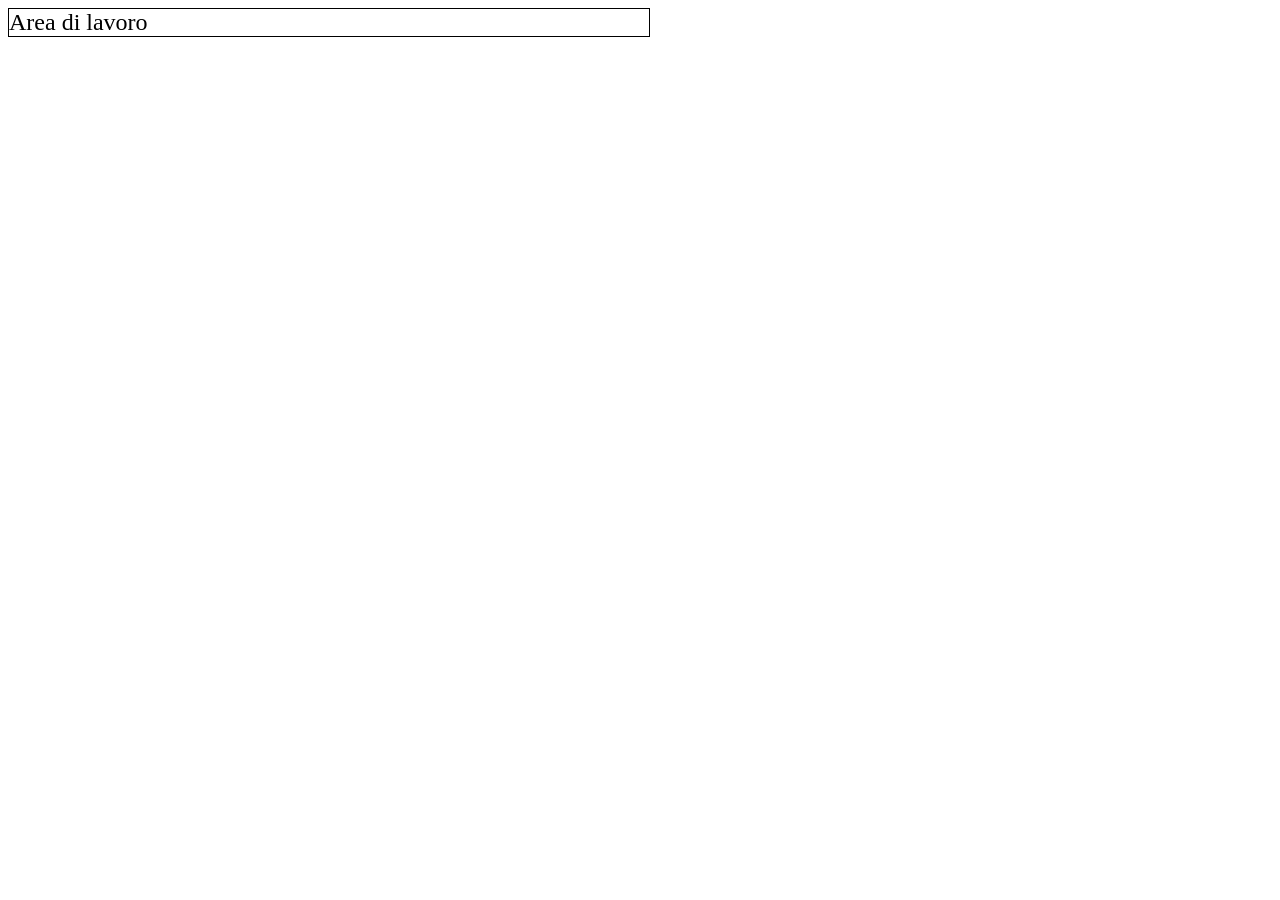
==== mapTest.html @ 3778d413 "Add files via upload" ====
<!DOCTYPE html PUBLIC "-//W3C//DTD HTML 4.01//EN" "http://www.w3.org/TR/html4/strict.dtd">
<html><head>
 <meta charset="UTF-8">
 <meta content="text/html; http-equiv="content-type">
<script src="./js/jquery-3.7.1.js"></script>
<script src="./js/appari.js"></script>
</head><body>

<!-- Image Map Generated by http://www.image-map.net/ -->
<div style="position:relative;">
<div id="work" style="position:fixed; top=0; border:1px solid black; display:normal; width:50%; z-index:10; background-color:white; font-size:1.5em;"><span>Area di lavoro</span></div>
<img src="./img/20261123_143809.jpg" usemap="#image-map">

<map name="image-map">
 <area data-alt="" alt="pentola" title="click per modificare" href="javascript:void(0)" coords="192,458,306,541" shape="rect" onclick="maptest(this)">
 <area data-alt="" alt="coltello" title="coltello" href="javascript:void(0)" coords="283,641,324,724" shape="rect" onclick="maptest(this)">
 <area data-alt="" alt="rubinetto" title="rubinetto" href="javascript:void(0)" coords="256,455,1,237,646,596,580,490" shape="rect" onclick="maptest(this)">
 <area data-alt="" alt="caffettiera" title="caffettiera" href="javascript:void(0)" coords="635,608,582,474,584,492" shape="rect" onclick="maptest(this)">
</map>
</div>
<!--<script>
function maptest(el) {$("#work span").text(el.alt);};
console.log("js caricato");}
</script>-->
</body></html>
<!-- primo test git -->
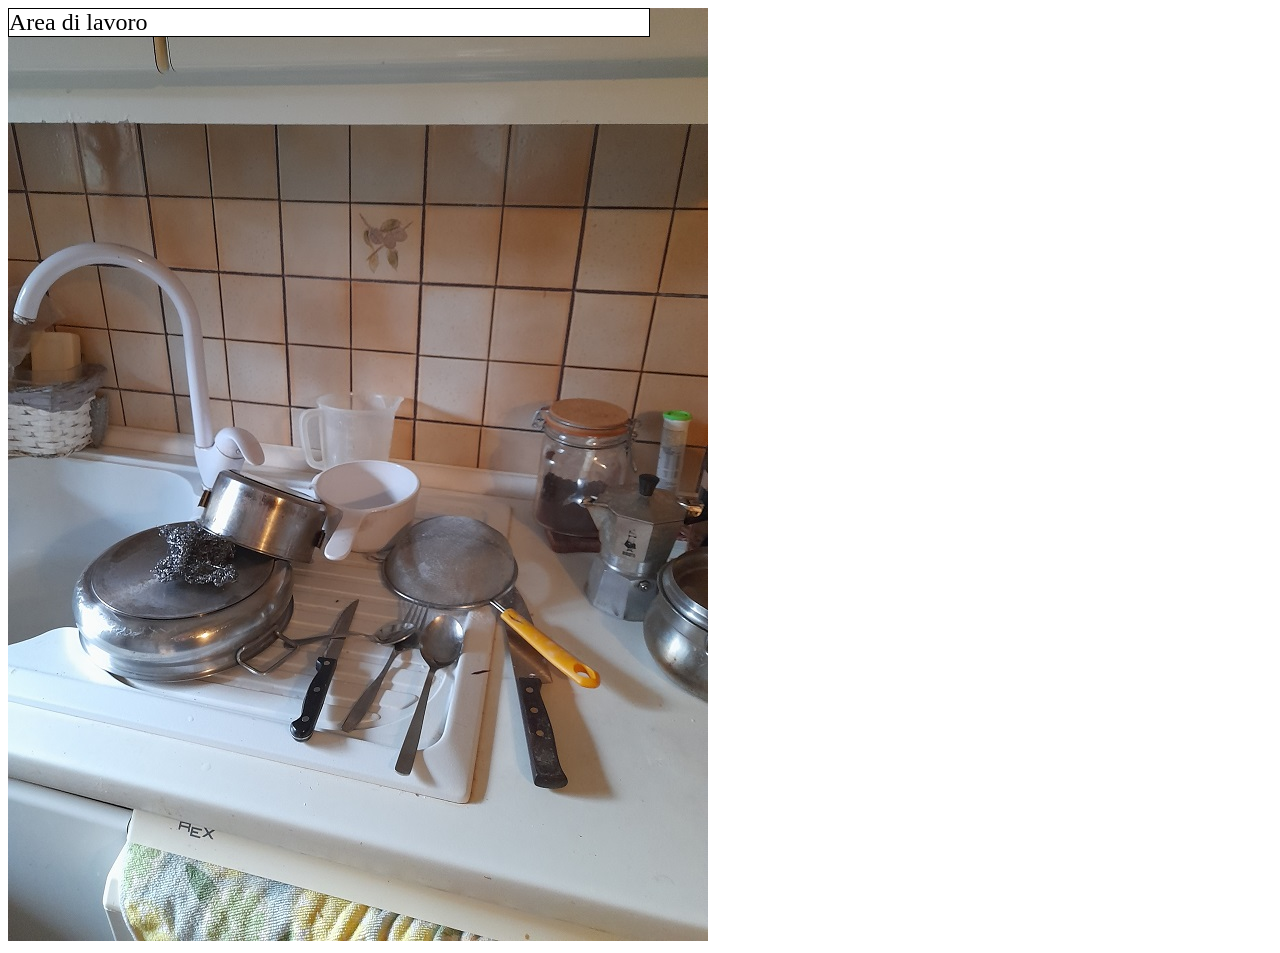
==== commit c01f4b2e: "Update mapTest.html added bengali titles" ====
--- a/mapTest.html
+++ b/mapTest.html
@@ -12,10 +12,10 @@
 <img src="./img/20261123_143809.jpg" usemap="#image-map">
 
 <map name="image-map">
- <area data-alt="" alt="pentola" title="click per modificare" href="javascript:void(0)" coords="192,458,306,541" shape="rect" onclick="maptest(this)">
- <area data-alt="" alt="coltello" title="coltello" href="javascript:void(0)" coords="283,641,324,724" shape="rect" onclick="maptest(this)">
- <area data-alt="" alt="rubinetto" title="rubinetto" href="javascript:void(0)" coords="256,455,1,237,646,596,580,490" shape="rect" onclick="maptest(this)">
- <area data-alt="" alt="caffettiera" title="caffettiera" href="javascript:void(0)" coords="635,608,582,474,584,492" shape="rect" onclick="maptest(this)">
+ <area data-alt="" alt="la pentola" title="পাত্রটি" href="javascript:void(0)" coords="192,458,306,541" shape="rect" onclick="maptest(this)">
+ <area data-alt="" alt="il coltello" title="ছুরিটি" href="javascript:void(0)" coords="283,641,324,724" shape="rect" onclick="maptest(this)">
+ <area data-alt="" alt="il rubinetto" title="কল" href="javascript:void(0)" coords="256,455,1,237,646,596,580,490" shape="rect" onclick="maptest(this)">
+ <area data-alt="" alt="la caffettiera" title="কফি পট" href="javascript:void(0)" coords="635,608,582,474,584,492" shape="rect" onclick="maptest(this)">
 </map>
 </div>
 <!--<script>
@@ -23,4 +23,4 @@
 console.log("js caricato");}
 </script>-->
 </body></html>
-<!-- primo test git -->+<!-- primo test git -->
